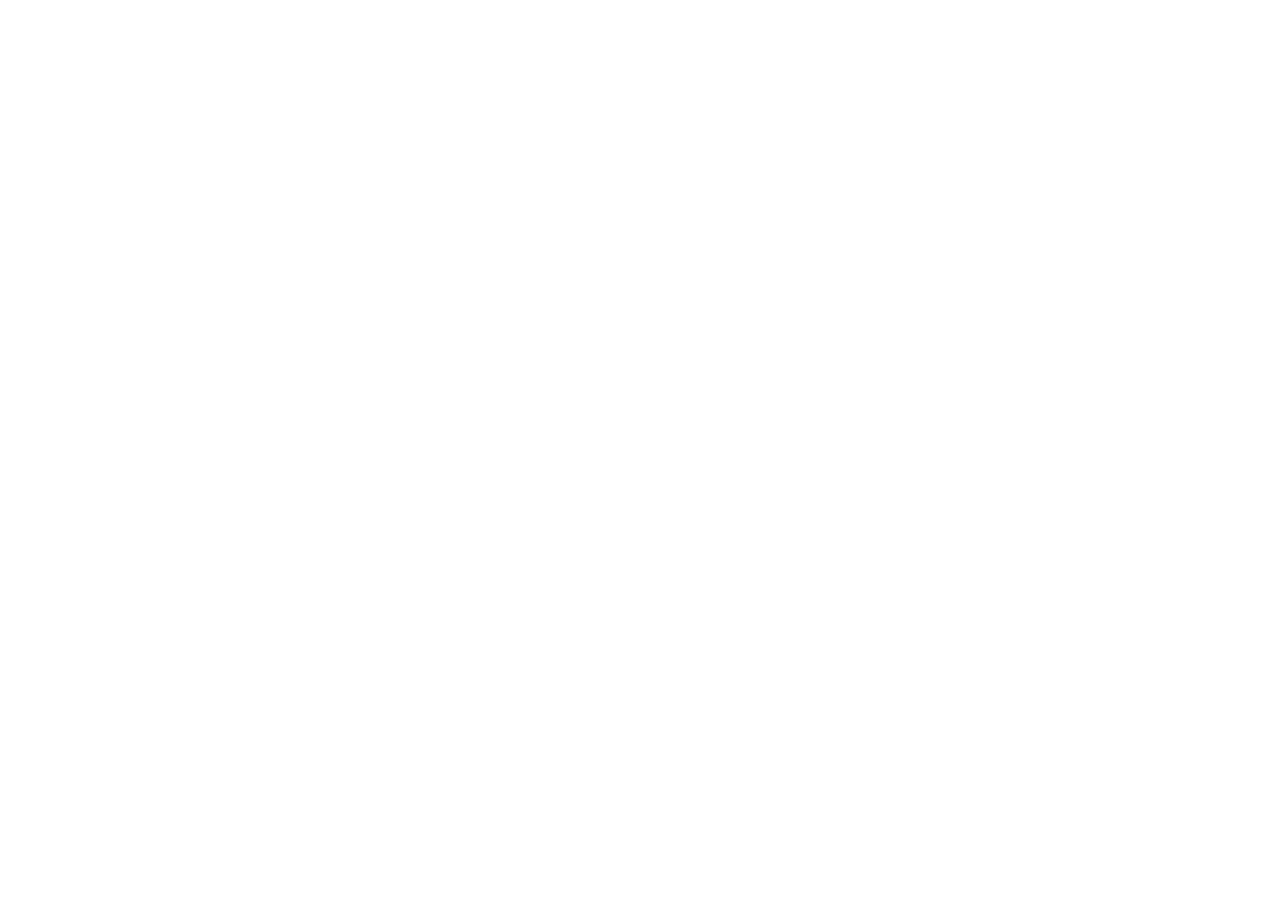
==== index.html @ d73e0540 "first commit" ====
<!DOCTYPE html>
<html lang="en">
<head>
    <meta charset="UTF-8">
    <meta name="viewport" content="width=device-width, initial-scale=1.0">
    <title>Document</title>
</head>
<body>
    
</body>
</html>
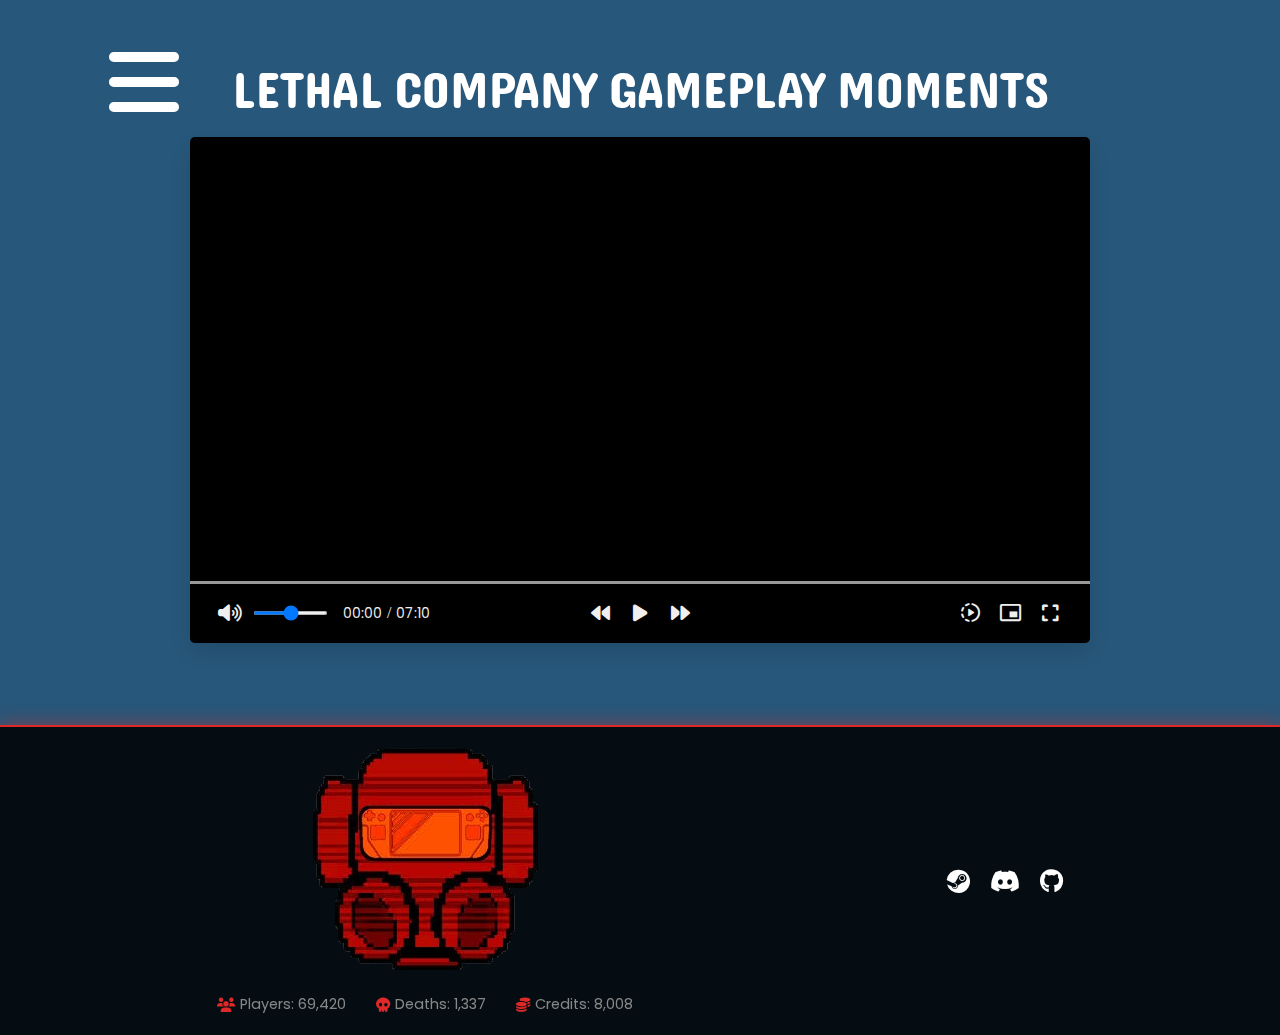
==== commit bf150fca: "final" ====
--- a/index.html
+++ b/index.html
@@ -1,11 +1,143 @@
 <!DOCTYPE html>
-<html lang="en">
+
+<html lang="en" dir="ltr">
+
 <head>
-    <meta charset="UTF-8">
-    <meta name="viewport" content="width=device-width, initial-scale=1.0">
-    <title>Document</title>
+  <meta charset="utf-8" />
+  <title>lety compi</title>
+  <link rel="stylesheet" href="style.css" />
+  <meta name="viewport" content="width=device-width, initial-scale=1.0" />
+
+  <link rel="stylesheet" href="https://cdnjs.cloudflare.com/ajax/libs/font-awesome/6.1.1/css/all.min.css" />
+  <link rel="stylesheet"
+    href="https://fonts.googleapis.com/css2?family=Material+Symbols+Rounded:opsz,wght,FILL,GRAD@20..48,100..700,0..1,-50..200" />
+  <link rel="stylesheet" href="https://fonts.googleapis.com/icon?family=Material+Icons" />
+  <link rel="preconnect" href="https://fonts.googleapis.com">
+  <link rel="preconnect" href="https://fonts.gstatic.com" crossorigin>
+  <link rel="preconnect" href="https://fonts.googleapis.com">
+  <link rel="preconnect" href="https://fonts.gstatic.com" crossorigin>
+  <link
+    href="https://fonts.googleapis.com/css2?family=Arsenal+SC:ital,wght@0,400;0,700;1,400;1,700&family=Dangrek&family=Itim&family=Jersey+10&family=Jersey+15&display=swap"
+    rel="stylesheet">
 </head>
+
 <body>
-    
+  <header id="header">
+    <i class="fa-solid fa-bars" id="iconView"></i>
+    <i class="fa-solid fa-x" id="xIcon" style="display: none"></i>
+
+    <nav class="navigation" role="navigation">
+      <ul class="container-navigation" style="display: none">
+        <li class="li-tab">
+          <a href="descripcion.html"><i class="fa-solid fa-address-card"></i></a>
+        </li>
+        <li class="li-tab">
+          <a href="aspectos.html"><i class="fa-solid fa-video"></i></a>
+        </li>
+        <li class="li-tab">
+          <a><i class="fa-solid fa-users-line"></i></a>
+        </li>
+      </ul>
+    </nav>
+    <h1>LETHAL COMPANY GAMEPLAY MOMENTS</h1>
+  </header>
+  <div class="container show-controls">
+    <div class="wrapper">
+      <div class="video-timeline">
+        <div class="progress-area">
+          <span>00:00</span>
+          <div class="progress-bar"></div>
+        </div>
+      </div>
+      <ul class="video-controls">
+        <li class="options left">
+          <button class="volume">
+            <i class="fa-solid fa-volume-high"></i>
+          </button>
+          <input type="range" min="0" max="1" step="any" />
+          <div class="video-timer">
+            <p class="current-time">00:00</p>
+            <p class="separator">/</p>
+            <p class="video-duration">07:10</p>
+          </div>
+        </li>
+        <li class="options center">
+          <button class="skip-backward likesi-eresun-kristopher">
+            <i class="fas fa-backward"></i>
+          </button>
+          <button class="play-pause"><i class="fas fa-play"></i></button>
+          <button class="skip-forward"><i class="fas fa-forward"></i></button>
+        </li>
+        <li class="options right">
+          <div class="playback-content">
+            <button class="playback-speed">
+              <span class="material-symbols-rounded">slow_motion_video</span>
+            </button>
+            <ul class="speed-options">
+              <li data-speed="2">2x</li>
+              <li data-speed="1.5">1.5x</li>
+              <li data-speed="1" class="active">Normal</li>
+              <li data-speed="0.75">0.75x</li>
+              <li data-speed="0.5">0.5x</li>
+            </ul>
+          </div>
+          <button class="pic-in-pic">
+            <span class="material-icons">picture_in_picture_alt</span>
+          </button>
+          <button class="fullscreen">
+            <i class="fa-solid fa-expand"></i>
+          </button>
+        </li>
+      </ul>
+    </div>
+    <video src="./lety.mp4"></video>
+  </div>
+  <div id="info-creators">
+    <h2>Creadores de la pagina</h2>
+    <article id="article-about">
+      <section class="info-about">
+        <h3>Cristian</h3>
+        <img src="../imagen/siu.jpg" alt="kristopher" />
+        <a href="https://github.com/KRis20F" class="icon-creator"><i class="fa-brands fa-github personal"></i></a>
+      </section>
+      <section class="info-about">
+        <h3>Aarati</h3>
+        <img src="" alt="Aarati" />
+        <a href="https://github.com/xz-4rti" class="icon-creator"><i class="fa-brands fa-github personal"></i></a>
+      </section>
+    </article>
+  </div>
+  <footer id="credits">
+    <div class="footer-content">
+      <div class="game-info">
+        <h3>
+          <img src="../imagen/icon-lety.png" alt="icono del lethal company">
+        </h3>
+        <div class="footer-stats">
+          <div class="stat">
+            <i class="fas fa-users"></i>
+            <span>Players: 69,420</span>
+          </div>
+          <div class="stat">
+            <i class="fas fa-skull"></i>
+            <span>Deaths: 1,337</span>
+          </div>
+          <div class="stat">
+            <i class="fas fa-coins"></i>
+            <span>Credits: 8,008</span>
+          </div>
+        </div>
+      </div>
+      <div class="social-links">
+        <a href="#" title="Steam"><i class="fab fa-steam"></i></a>
+        <a href="#" title="Discord"><i class="fab fa-discord"></i></a>
+        <a href="https://github.com/xz-4rti/M09-Aarati-Cristian-Projecto" title="Repo del landing"><i
+            class="fa-brands fa-github"></i></a>
+      </div>
+    </div>
+  </footer>
+  <script src="bonito.js"></script>
+  <script src="script.js"></script>
 </body>
+
 </html>--- a/style.css
+++ b/style.css
@@ -0,0 +1,471 @@
+
+@import url("https://fonts.googleapis.com/css2?family=Poppins:wght@400;500;600&display=swap");
+* {
+  margin: 0;
+  padding: 0;
+  box-sizing: border-box;
+  font-family: "Poppins", sans-serif;
+}
+body {
+  min-height: 100vh;
+  background: #27577a;
+  flex-direction: column;
+  background-image: url("https://wallpaperaccess.com/full/11369818.jpg");
+  background-size: cover;
+  color: #fff;
+}
+
+li {
+  list-style: none;
+}
+
+body,
+.container,
+.video-controls,
+.video-timer,
+.options {
+  display: flex;
+  align-items: center;
+  justify-content: center;
+}
+
+#header {
+  font-size: 20px;
+  margin-top: 47px;
+}
+
+#header h1 {
+  font-size: 2.5em;
+  font-weight: 600;
+  color: #fff;
+  font-family: "Dangrek", serif;
+  font-weight: 400;
+  font-style: normal;
+}
+
+.navigation {
+  display: none;
+  position: absolute;
+  top: 60px;
+  left: 10px;
+  background: rgba(0, 0, 0, 0.8);
+  border-radius: 10px;
+  padding: 10px;
+}
+
+.container-navigation {
+  list-style: none;
+  display: flex;
+  flex-direction: column;
+  align-items: flex-start;
+}
+
+.li-tab {
+  padding: 10px;
+  font-size: 1.2em;
+  cursor: pointer;
+  color: #fff;
+  transition: background 0.3s;
+}
+
+.li-tab:hover {
+  background: rgba(255, 255, 255, 0.2);
+  border-radius: 5px;
+}
+
+.fa-x,
+.fa-bars {
+  position: fixed;
+  left: 109px !important;
+  top: 42px;
+  cursor: pointer;
+  font-size: 4em;
+  z-index: 1001;
+}
+
+.fa-x {
+  display: none !important;
+}
+
+
+#xIcon[style*="display: block"] {
+  display: block !important;
+}
+
+.li-tab > a > i {
+  padding: 10px;
+  font-size: 3.4em;
+  cursor: pointer;
+  filter: drop-shadow(2px 4px 6px black);
+  color: #df2929;
+}
+
+.container-navigation {
+  display: flex;
+  align-items: center;
+  flex-direction: column;
+}
+.navigation {
+  position: absolute;
+  left: 61px;
+  top: 149px;
+}
+
+.icon-see {
+  display: block !important;
+}
+
+.navigation-see {
+  display: inline-block;
+}
+
+.container {
+  width: 98%;
+  user-select: none;
+  overflow: hidden;
+  max-width: 900px;
+  border-radius: 5px;
+  background: #000;
+  aspect-ratio: 16 / 9;
+  position: relative;
+  box-shadow: 0 10px 20px rgba(0, 0, 0, 0.1);
+}
+.container.fullscreen {
+  max-width: 100%;
+  width: 100%;
+  height: 100vh;
+  border-radius: 0px;
+}
+.wrapper {
+  position: absolute;
+  left: 0;
+  right: 0;
+  z-index: 1;
+  opacity: 0;
+  bottom: -15px;
+  transition: all 0.08s ease;
+}
+.container.show-controls .wrapper {
+  opacity: 1;
+  bottom: 0;
+  transition: all 0.13s ease;
+}
+.wrapper::before {
+  content: "";
+  bottom: 0;
+  width: 100%;
+  z-index: -1;
+  position: absolute;
+  height: calc(100% + 35px);
+  pointer-events: none;
+  background: linear-gradient(to top, rgba(0, 0, 0, 0.7), transparent);
+}
+.video-timeline {
+  height: 7px;
+  width: 100%;
+  cursor: pointer;
+}
+.video-timeline .progress-area {
+  height: 3px;
+  position: relative;
+  background: rgba(255, 255, 255, 0.6);
+}
+.progress-area span {
+  position: absolute;
+  left: 50%;
+  top: -25px;
+  font-size: 13px;
+  color: #fff;
+  pointer-events: none;
+  transform: translateX(-50%);
+}
+.progress-area .progress-bar {
+  width: 0%;
+  height: 100%;
+  position: relative;
+  background: #2289ff;
+}
+.progress-bar::before {
+  content: "";
+  right: 0;
+  top: 50%;
+  height: 13px;
+  width: 13px;
+  position: absolute;
+  border-radius: 50%;
+  background: #2289ff;
+  transform: translateY(-50%);
+}
+.progress-bar::before,
+.progress-area span {
+  display: none;
+}
+.video-timeline:hover .progress-bar::before,
+.video-timeline:hover .progress-area span {
+  display: block;
+}
+.wrapper .video-controls {
+  padding: 5px 20px 10px;
+}
+.video-controls .options {
+  width: 100%;
+}
+.video-controls .options:first-child {
+  justify-content: flex-start;
+}
+.video-controls .options:last-child {
+  justify-content: flex-end;
+}
+.options button {
+  height: 40px;
+  width: 40px;
+  font-size: 19px;
+  border: none;
+  cursor: pointer;
+  background: none;
+  color: #efefef;
+  border-radius: 3px;
+  transition: all 0.3s ease;
+}
+.options button :where(i, span) {
+  height: 100%;
+  width: 100%;
+  line-height: 40px;
+}
+.options button:hover :where(i, span) {
+  color: #fff;
+}
+.options button:active :where(i, span) {
+  transform: scale(0.9);
+}
+.options button span {
+  font-size: 23px;
+}
+.options input {
+  height: 4px;
+  margin-left: 3px;
+  max-width: 75px;
+  accent-color: #0078ff;
+}
+.options .video-timer {
+  color: #efefef;
+  margin-left: 15px;
+  font-size: 14px;
+}
+.video-timer .separator {
+  margin: 0 5px;
+  font-size: 16px;
+  font-family: "Open sans";
+}
+.playback-content {
+  display: flex;
+  position: relative;
+}
+.playback-content .speed-options {
+  position: absolute;
+  list-style: none;
+  left: -40px;
+  bottom: 40px;
+  width: 95px;
+  overflow: hidden;
+  opacity: 0;
+  border-radius: 4px;
+  pointer-events: none;
+  background: rgba(255, 255, 255, 0.9);
+  box-shadow: 0 10px 20px rgba(0, 0, 0, 0.1);
+  transition: opacity 0.13s ease;
+}
+.playback-content .speed-options.show {
+  opacity: 1;
+  pointer-events: auto;
+}
+.speed-options li {
+  cursor: pointer;
+  color: #000;
+  font-size: 14px;
+  margin: 2px 0;
+  padding: 5px 0 5px 15px;
+  transition: all 0.1s ease;
+}
+.speed-options li:where(:first-child, :last-child) {
+  margin: 0px;
+}
+.speed-options li:hover {
+  background: #dfdfdf;
+}
+.speed-options li.active {
+  color: #fff;
+  background: #3e97fd;
+}
+.container video {
+  width: 100%;
+}
+
+.info-about {
+  display: flex;
+  flex-direction: column;
+}
+
+.icon-creator {
+  font-size: 65px;
+  position: relative;
+  z-index: 999;
+  color: white;
+  transition: all 0.3sease;
+}
+
+
+#info-creators {
+  text-align: center;
+  display: none;
+  position: absolute;
+  top: 0;
+  width: 100%;
+  height: 100%;
+  background-color: rgb(0 0 0 / 71%);
+}
+
+#article-about img {
+  width: 400px;
+  border-radius: 58%;
+  height: 391px;
+  margin-block: 30px;
+}
+
+#article-about {
+  height: 85%;
+  display: flex;
+  justify-content: center;
+  align-items: center;
+}
+
+.custom-tooltip {
+  position: absolute;
+  z-index: 9999;
+  background: black;
+  color: white;
+  padding: 5px 10px;
+  border-radius: 5px;
+  font-size: 12px;
+  white-space: nowrap;
+  pointer-events: none;
+  opacity: 0;
+  animation: fadeIn 0.2s forwards;
+}
+
+@keyframes fadeIn {
+  from {
+    opacity: 0;
+  }
+  to {
+    opacity: 1;
+  }
+}
+
+@media screen and (max-width: 540px) {
+  .wrapper .video-controls {
+    padding: 3px 10px 7px;
+  }
+  .options input,
+  .progress-area span {
+    display: none !important;
+  }
+  .options button {
+    height: 30px;
+    width: 30px;
+    font-size: 17px;
+  }
+  .options .video-timer {
+    margin-left: 5px;
+  }
+  .video-timer .separator {
+    font-size: 14px;
+    margin: 0 2px;
+  }
+  .options button :where(i, span) {
+    line-height: 30px;
+  }
+  .options button span {
+    font-size: 21px;
+  }
+  .options .video-timer,
+  .progress-area span,
+  .speed-options li {
+    font-size: 12px;
+  }
+  .playback-content .speed-options {
+    width: 75px;
+    left: -30px;
+    bottom: 30px;
+  }
+  .speed-options li {
+    margin: 1px 0;
+    padding: 3px 0 3px 10px;
+  }
+  .right .pic-in-pic {
+    display: none;
+  }
+}
+
+#credits {
+  margin-top: 82px;
+  width: 100%;
+  background: rgba(0, 0, 0, 0.85);
+  padding: 20px 0;
+  backdrop-filter: blur(5px);
+  border-top: 2px solid #df2929;
+  box-shadow: 0 -5px 15px rgba(223, 41, 41, 0.3);
+}
+
+#credits .footer-content {
+  display: flex;
+  justify-content: space-around;
+  align-items: center;
+  max-width: 1200px;
+  margin: 0 auto;
+  padding: 0 20px;
+}
+
+#credits .game-info {
+  text-align: center;
+}
+
+#credits h3 {
+  color: #fff;
+  font-size: 1.8em;
+  margin-bottom: 10px;
+  text-shadow: 0 0 10px rgba(223, 41, 41, 0.8);
+}
+
+#credits .social-links {
+  display: flex;
+  gap: 20px;
+}
+
+#credits .social-links a {
+  color: #fff;
+  font-size: 1.5em;
+  transition: all 0.3s ease;
+}
+
+#credits .social-links a:hover, .icon-creator:hover {
+  color: #df2929;
+  transform: translateY(-3px);
+}
+
+#credits .footer-stats {
+  display: flex;
+  gap: 30px;
+  color: #888;
+  font-size: 0.9em;
+}
+
+#credits .stat {
+  display: flex;
+  align-items: center;
+  gap: 5px;
+}
+
+#credits .stat i {
+  color: #df2929;
+}
